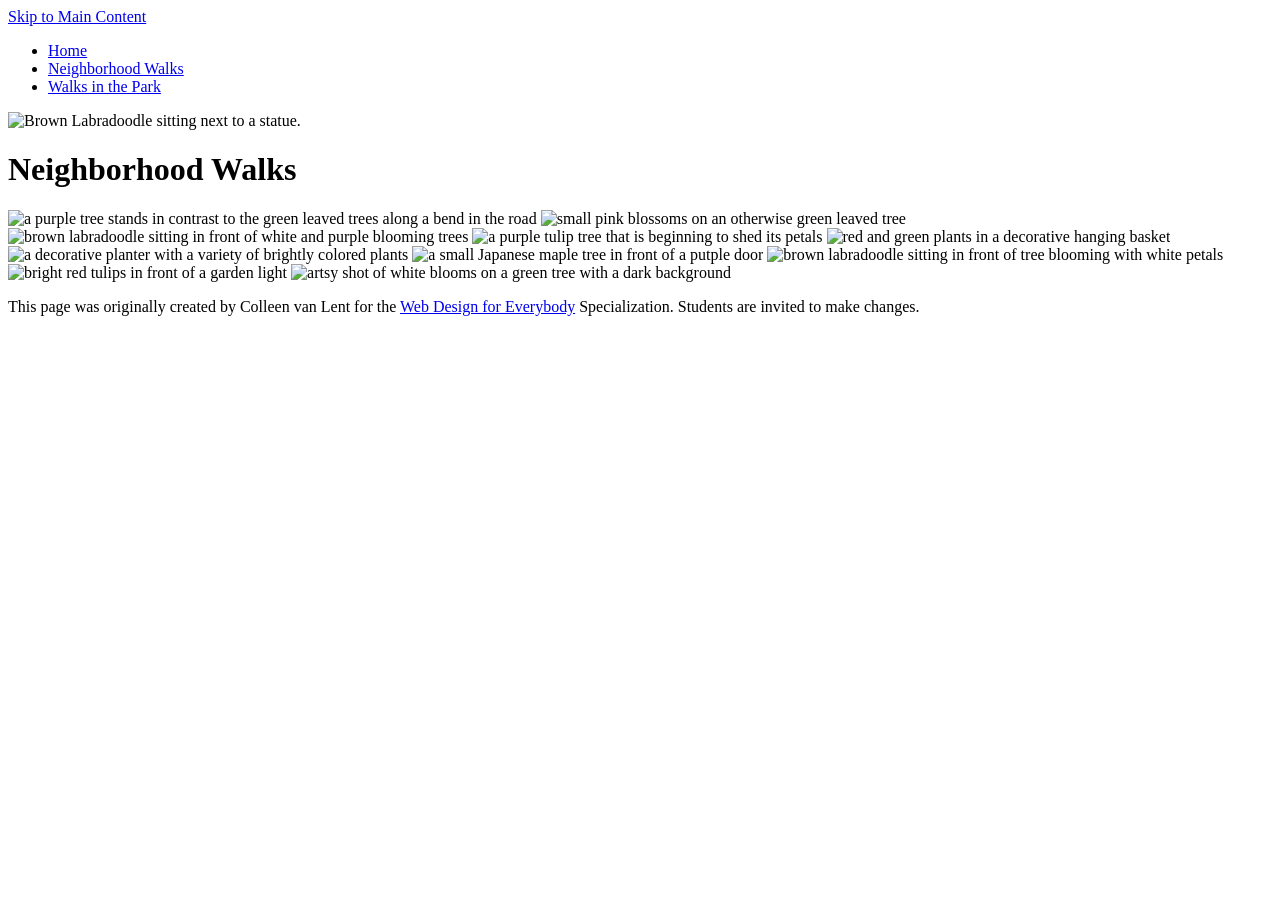
==== CSS-week1-HW1/neighborhood.html @ 72684697 "Initial copy from HW1 Added a skip link for improved accessibility and set an ID for the main sectio" ====
<!DOCTYPE html>
<html lang="en">

<head>
  <meta charset="utf-8">
  <meta name="viewport" content="width=device-width">
  <title>Neighborhood Walk</title>
  <!-- You will need to link to the CSS file -->
</head>

<body>
  <a href="#main">Skip to Main Content</a>
  <header>
    <nav>
      <ul>
        <li><a href="index.html">Home</a></li>
        <li><a href="neighborhood.html">Neighborhood Walks</a></li>
        <li><a href="parks.html">Walks in the Park</a></li>
      </ul>
    </nav>
    <img src="images/BaconGallupPark.jpg" width="200" alt="Brown Labradoodle sitting next to a statue.">
    <h1>Neighborhood Walks</h1>
  </header>
  <main id="main">
    <div>
      <img src="images/bend_in_the_road.png"
        alt="a purple tree stands in contrast to the green leaved trees along a bend in the road" width="100">
      <img src="images/pink_blossoms.png" alt="small pink blossoms on an otherwise green leaved tree" width="100">
      <img src="images/blooming_trees.png" alt="brown labradoodle sitting in front of white and purple blooming  trees"
        width="100">
      <img src="images/falling_petals.png" alt="a purple tulip tree that is beginning to shed its petals" width="100">
      <img src="images/hanging_plants.png" alt="red and green plants in a decorative hanging basket" width="100">
      <img src="images/potted_plants.png" alt="a decorative planter with a variety of brightly colored plants "
        width="100">
      <img src="images/red_maple.png" alt="a small Japanese maple tree in front of a putple door" width="100">
      <img src="images/tree_with_white_blooms.png"
        alt="brown labradoodle sitting in front of tree blooming with white petals" width="100">
      <img src="images/tulips.png" alt="bright red tulips in front of a garden light" width="100">
      <img src="images/white_buds_on_tree.png" alt="artsy shot of white blooms on a green tree with a dark background"
        width="100">
    </div>
  </main>
  <footer>
    <p>This page was originally created by Colleen van Lent for the <a
        href="https://www.coursera.org/specializations/web-design"> Web Design for Everybody</a> Specialization.
      Students are invited to make changes.</p>
  </footer>

</body>

</html>
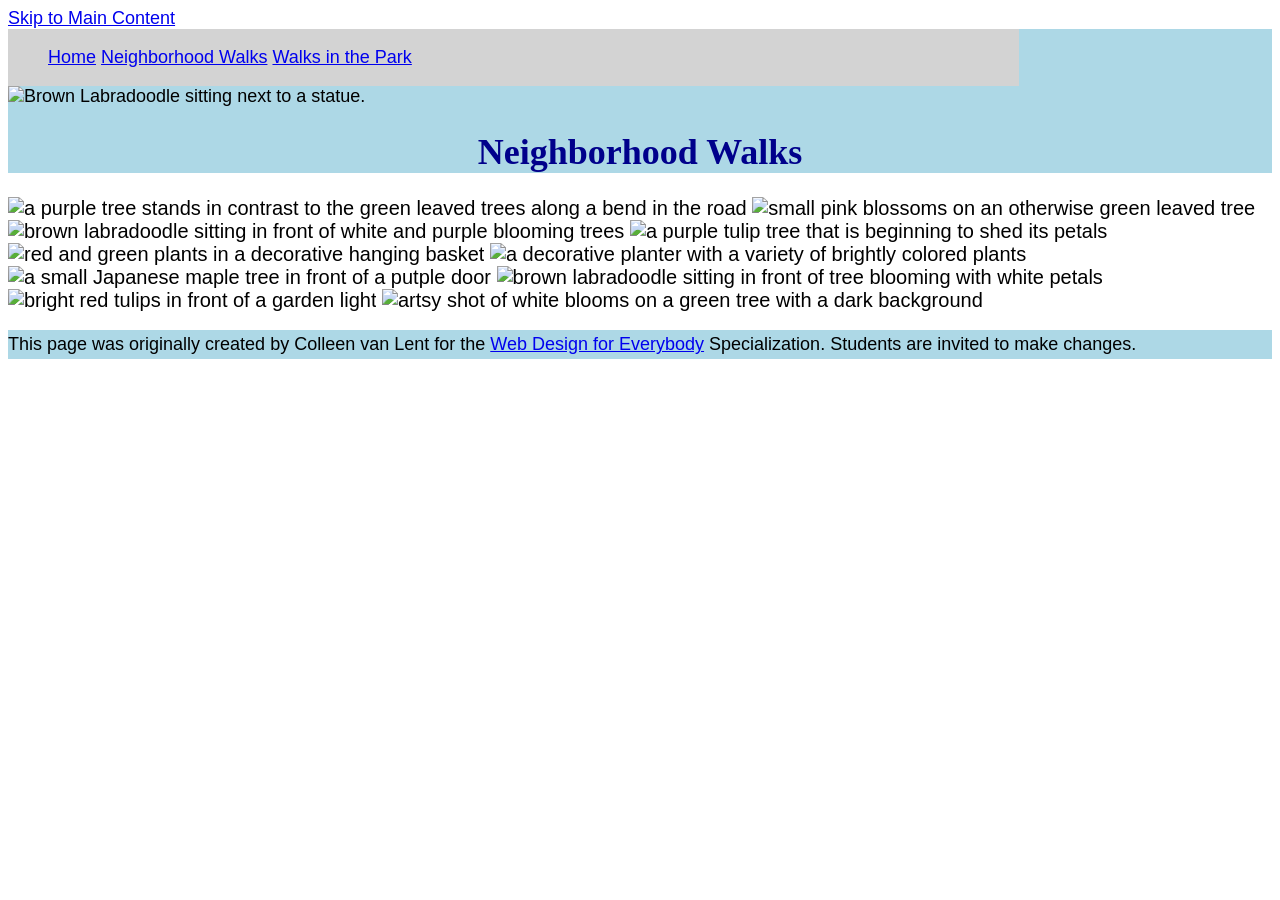
==== commit 22d6eba2: "Link CSS file and update div structure in HTML" ====
--- a/CSS-week1-HW1/neighborhood.html
+++ b/CSS-week1-HW1/neighborhood.html
@@ -5,7 +5,7 @@
   <meta charset="utf-8">
   <meta name="viewport" content="width=device-width">
   <title>Neighborhood Walk</title>
-  <!-- You will need to link to the CSS file -->
+  <link rel="stylesheet" href="css/style.css">
 </head>
 
 <body>
@@ -22,7 +22,7 @@
     <h1>Neighborhood Walks</h1>
   </header>
   <main id="main">
-    <div>
+    <div class="grid">
       <img src="images/bend_in_the_road.png"
         alt="a purple tree stands in contrast to the green leaved trees along a bend in the road" width="100">
       <img src="images/pink_blossoms.png" alt="small pink blossoms on an otherwise green leaved tree" width="100">
--- a/CSS-week1-HW1/css/style.css
+++ b/CSS-week1-HW1/css/style.css
@@ -0,0 +1,41 @@
+body{
+    font-family: Arial, Helvetica, sans-serif;
+    font-size: 18px;
+}
+
+header{
+    background-color: lightblue;
+}
+
+nav{
+    display: inline-block;
+    width: 80%;
+    background-color: lightgray;
+}
+
+main{
+    background-color: white;
+    font-size: 20px;
+}
+
+footer{
+    background-color: lightblue;
+}
+
+li{
+    display: inline-block;
+    width: auto;
+}
+
+h1{
+    text-align: center;
+    font-family: Georgia, serif;
+    color: darkblue;
+}
+
+p{
+    line-height: 1.6;
+}
+img{
+    width: 10%;
+}
